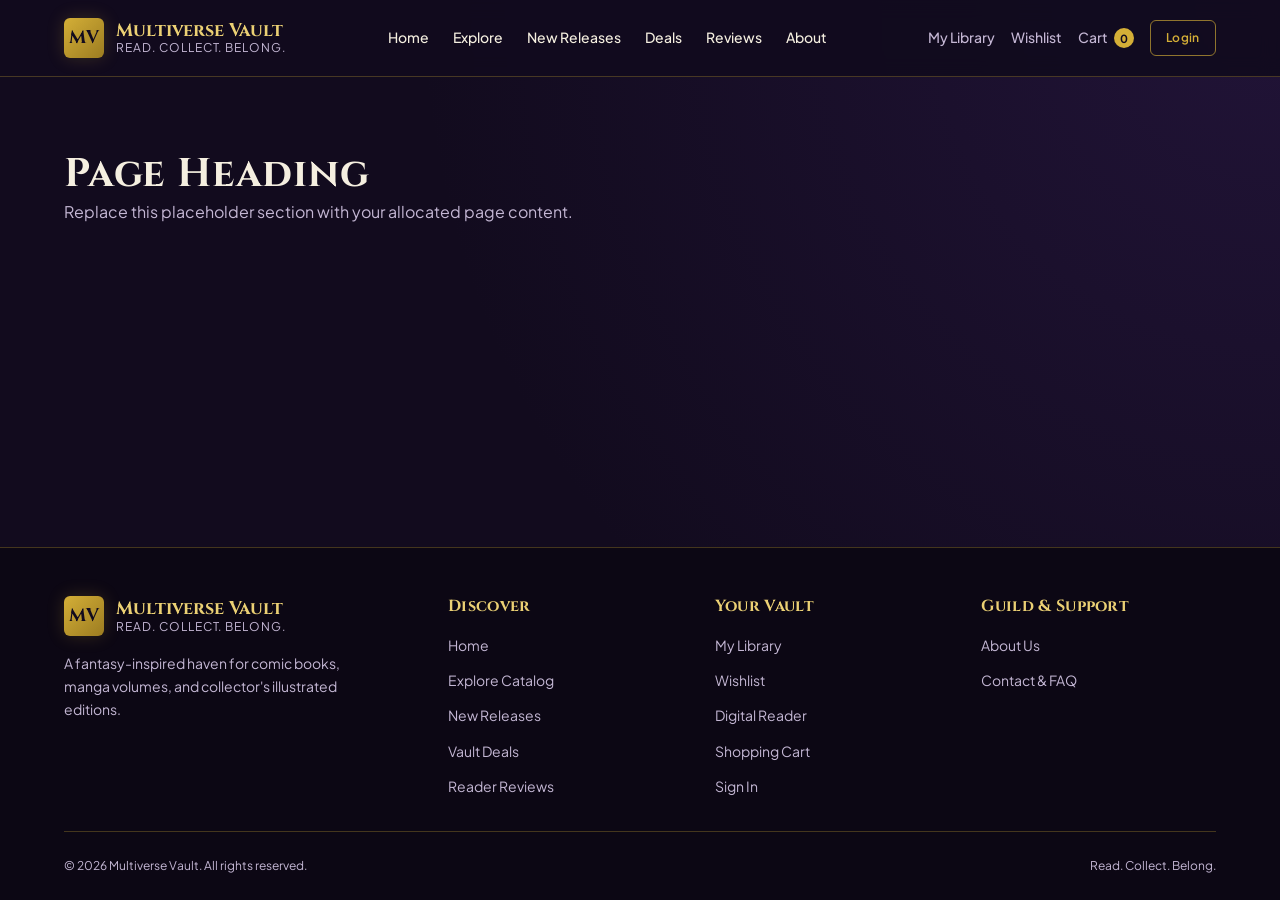
==== docs/template-page.html @ 358e0570 "Set up shared website foundation and design system" ====
<!DOCTYPE html>
<html lang="en">
<head>
  <meta charset="UTF-8">
  <meta name="viewport" content="width=device-width, initial-scale=1.0">
  <!-- STEP 1: Update the page title below -->
  <title>Page Title | Multiverse Vault</title>

  <!-- Google Fonts (Cinzel + Plus Jakarta Sans) -->
  <link rel="preconnect" href="https://fonts.googleapis.com">
  <link rel="preconnect" href="https://fonts.gstatic.com" crossorigin>
  <link href="https://fonts.googleapis.com/css2?family=Cinzel:wght@600;700&family=Plus+Jakarta+Sans:wght@400;500;600;700&display=swap" rel="stylesheet">

  <!-- Shared Stylesheets (Subpage Relative Paths: ../) -->
  <link rel="stylesheet" href="../css/style.css">
  <link rel="stylesheet" href="../css/responsive.css">
</head>
<body>
  <!-- ==================== SHARED HEADER (SUBPAGE) ==================== -->
  <header class="site-header">
    <div class="mv-container navbar">
      <a href="../index.html" class="brand">
        <span class="brand-mark" aria-hidden="true">MV</span>
        <span class="brand-text">
          <span class="brand-name">Multiverse Vault</span>
          <span class="brand-tagline">Read. Collect. Belong.</span>
        </span>
      </a>

      <button
        type="button"
        id="nav-toggle"
        class="nav-toggle"
        aria-label="Toggle navigation menu"
        aria-expanded="false"
        aria-controls="nav-menu"
      >
        <span class="nav-toggle-bar"></span>
        <span class="nav-toggle-bar"></span>
        <span class="nav-toggle-bar"></span>
      </button>

      <nav id="nav-menu" class="nav-menu" aria-label="Primary Navigation">
        <ul class="nav-links">
          <li><a href="../index.html" class="nav-link">Home</a></li>
          <li><a href="explore.html" class="nav-link">Explore</a></li>
          <li><a href="new-releases.html" class="nav-link">New Releases</a></li>
          <li><a href="deals.html" class="nav-link">Deals</a></li>
          <li><a href="reviews.html" class="nav-link">Reviews</a></li>
          <li><a href="about.html" class="nav-link">About</a></li>
        </ul>

        <div class="nav-actions">
          <a href="my-library.html" class="nav-action-link">My Library</a>
          <a href="wishlist.html" class="nav-action-link">Wishlist</a>
          <a href="cart.html" class="nav-action-link">
            Cart <span id="nav-cart-count" class="cart-count">0</span>
          </a>
          <a href="login.html" class="btn btn-outline btn-sm">Login</a>
        </div>
      </nav>
    </div>
  </header>

  <!-- ==================== PAGE CONTENT ==================== -->
  <main>
    <section class="mv-section">
      <div class="mv-container">
        <!-- STEP 2: Build your allocated page content here -->
        <h1>Page Heading</h1>
        <p>Replace this placeholder section with your allocated page content.</p>
      </div>
    </section>
  </main>

  <!-- ==================== SHARED FOOTER (SUBPAGE) ==================== -->
  <footer class="site-footer">
    <div class="mv-container">
      <div class="footer-grid">
        <div class="footer-brand">
          <a href="../index.html" class="brand">
            <span class="brand-mark" aria-hidden="true">MV</span>
            <span class="brand-text">
              <span class="brand-name">Multiverse Vault</span>
              <span class="brand-tagline">Read. Collect. Belong.</span>
            </span>
          </a>
          <p>
            A fantasy-inspired haven for comic books, manga volumes, and collector's illustrated editions.
          </p>
        </div>

        <div>
          <h3 class="footer-heading">Discover</h3>
          <ul class="footer-links">
            <li><a href="../index.html">Home</a></li>
            <li><a href="explore.html">Explore Catalog</a></li>
            <li><a href="new-releases.html">New Releases</a></li>
            <li><a href="deals.html">Vault Deals</a></li>
            <li><a href="reviews.html">Reader Reviews</a></li>
          </ul>
        </div>

        <div>
          <h3 class="footer-heading">Your Vault</h3>
          <ul class="footer-links">
            <li><a href="my-library.html">My Library</a></li>
            <li><a href="wishlist.html">Wishlist</a></li>
            <li><a href="reader.html">Digital Reader</a></li>
            <li><a href="cart.html">Shopping Cart</a></li>
            <li><a href="login.html">Sign In</a></li>
          </ul>
        </div>

        <div>
          <h3 class="footer-heading">Guild &amp; Support</h3>
          <ul class="footer-links">
            <li><a href="about.html">About Us</a></li>
            <li><a href="contact.html">Contact &amp; FAQ</a></li>
          </ul>
        </div>
      </div>

      <div class="footer-bottom">
        <span>&copy; <span id="footer-year">2026</span> Multiverse Vault. All rights reserved.</span>
        <span>Read. Collect. Belong.</span>
      </div>
    </div>
  </footer>

  <!-- Shared Script (Subpage Relative Path: ../) -->
  <script src="../js/main.js"></script>
</body>
</html>
---- css/style.css ----
/* ==========================================================================
   Multiverse Vault — Shared Stylesheet
   Tagline: Read. Collect. Belong.
   Theme: Fantasy-inspired comic, manga & illustrated bookstore
   ========================================================================== */

/* --------------------------------------------------------------------------
   1. Design Variables (:root)
   -------------------------------------------------------------------------- */
:root {
  /* Backgrounds (Dark Purple Palette) */
  --bg-vault: #120b1e;
  --bg-surface: #1b112c;
  --bg-elevated: #25183c;
  --bg-header: rgba(18, 11, 30, 0.94);

  /* Accents (Antique Gold) */
  --gold-primary: #d4af37;
  --gold-light: #ebd074;
  --gold-dark: #9c7c21;
  --border-gold: rgba(212, 175, 55, 0.28);
  --border-gold-strong: rgba(212, 175, 55, 0.65);

  /* Text (Warm Cream & Muted Lavender) */
  --text-cream: #f5efe0;
  --text-muted: #c4b7d4;
  --text-dark: #120b1e;

  /* Status Colors */
  --success: #3fa370;
  --warning: #e09f3e;
  --danger: #d9534f;

  /* Typography */
  --font-heading: 'Cinzel', Georgia, 'Times New Roman', serif;
  --font-body: 'Plus Jakarta Sans', 'Segoe UI', system-ui, -apple-system, sans-serif;

  /* Type Scale */
  --fs-xs: 0.75rem;
  --fs-sm: 0.875rem;
  --fs-base: 1rem;
  --fs-lg: 1.125rem;
  --fs-xl: 1.375rem;
  --fs-2xl: 1.875rem;
  --fs-3xl: 2.5rem;

  /* Spacing & Layout */
  --container-max: 1200px;
  --header-height: 76px;
  --space-1: 0.5rem;
  --space-2: 1rem;
  --space-3: 1.5rem;
  --space-4: 2rem;
  --space-5: 3rem;
  --space-6: 4.5rem;

  /* Borders, Radius & Shadows */
  --radius-sm: 6px;
  --radius-md: 10px;
  --radius-lg: 16px;
  --radius-pill: 999px;
  --shadow-card: 0 10px 28px rgba(5, 2, 12, 0.45);
  --shadow-gold: 0 0 18px rgba(212, 175, 55, 0.2);
  --transition: 0.25s ease;
}

/* --------------------------------------------------------------------------
   2. Base Reset & Typography
   -------------------------------------------------------------------------- */
*,
*::before,
*::after {
  box-sizing: border-box;
  margin: 0;
  padding: 0;
}

html {
  scroll-behavior: smooth;
}

body {
  min-height: 100vh;
  display: flex;
  flex-direction: column;
  background-color: var(--bg-vault);
  background-image: radial-gradient(circle at top right, rgba(61, 35, 102, 0.35), transparent 55%);
  color: var(--text-cream);
  font-family: var(--font-body);
  font-size: var(--fs-base);
  line-height: 1.65;
  -webkit-font-smoothing: antialiased;
}

main {
  flex: 1;
}

img {
  display: block;
  max-width: 100%;
  height: auto;
}

a {
  color: inherit;
  text-decoration: none;
  transition: color var(--transition), background-color var(--transition), border-color var(--transition);
}

ul,
ol {
  list-style: none;
}

button,
input,
select,
textarea {
  font: inherit;
  color: inherit;
}

button {
  cursor: pointer;
  background: none;
  border: none;
}

:focus-visible {
  outline: 2px solid var(--gold-primary);
  outline-offset: 3px;
}

h1,
h2,
h3,
h4 {
  font-family: var(--font-heading);
  color: var(--text-cream);
  font-weight: 700;
  line-height: 1.25;
  letter-spacing: 0.02em;
}

h1 { font-size: var(--fs-3xl); }
h2 { font-size: var(--fs-2xl); }
h3 { font-size: var(--fs-xl); }
h4 { font-size: var(--fs-lg); }

p {
  color: var(--text-muted);
}

.text-gold { color: var(--gold-primary); }
.text-cream { color: var(--text-cream); }
.text-muted { color: var(--text-muted); }

/* --------------------------------------------------------------------------
   3. Layout Helpers & Reusable Grids
   -------------------------------------------------------------------------- */
.mv-container {
  width: 100%;
  max-width: var(--container-max);
  margin: 0 auto;
  padding: 0 var(--space-3);
}

.mv-section {
  padding: var(--space-6) 0;
}

.mv-section-header {
  margin-bottom: var(--space-4);
}

.mv-section-header p {
  margin-top: var(--space-1);
  max-width: 620px;
}

.mv-grid-2,
.mv-grid-3,
.mv-grid-4 {
  display: grid;
  gap: var(--space-3);
}

.mv-grid-2 { grid-template-columns: repeat(2, minmax(0, 1fr)); }
.mv-grid-3 { grid-template-columns: repeat(3, minmax(0, 1fr)); }
.mv-grid-4 { grid-template-columns: repeat(4, minmax(0, 1fr)); }

.mv-divider {
  height: 1px;
  background: linear-gradient(90deg, transparent, var(--border-gold-strong), transparent);
  border: none;
  margin: var(--space-4) 0;
}

/* --------------------------------------------------------------------------
   4. Buttons, Cards, Badges & Form Controls
   -------------------------------------------------------------------------- */
.btn {
  display: inline-flex;
  align-items: center;
  justify-content: center;
  gap: 0.5rem;
  padding: 0.7rem 1.4rem;
  border-radius: var(--radius-sm);
  font-weight: 600;
  font-size: var(--fs-sm);
  letter-spacing: 0.03em;
  border: 1px solid transparent;
  transition: transform var(--transition), background-color var(--transition), border-color var(--transition), box-shadow var(--transition), color var(--transition);
}

.btn:hover {
  transform: translateY(-2px);
}

.btn-gold {
  background-color: var(--gold-primary);
  color: var(--text-dark);
  border-color: var(--gold-primary);
}

.btn-gold:hover {
  background-color: var(--gold-light);
  border-color: var(--gold-light);
  box-shadow: var(--shadow-gold);
}

.btn-outline {
  background-color: transparent;
  color: var(--gold-primary);
  border-color: var(--border-gold-strong);
}

.btn-outline:hover {
  background-color: rgba(212, 175, 55, 0.12);
  border-color: var(--gold-light);
  color: var(--gold-light);
}

.btn-ghost {
  background-color: var(--bg-elevated);
  color: var(--text-cream);
  border-color: var(--border-gold);
}

.btn-ghost:hover {
  border-color: var(--gold-primary);
  color: var(--gold-light);
}

.btn-sm {
  padding: 0.45rem 0.95rem;
  font-size: var(--fs-xs);
}

.btn-lg {
  padding: 0.9rem 1.85rem;
  font-size: var(--fs-base);
}

/* Shared Card Container */
.mv-card {
  background-color: var(--bg-surface);
  border: 1px solid var(--border-gold);
  border-radius: var(--radius-md);
  overflow: hidden;
  box-shadow: var(--shadow-card);
  transition: transform var(--transition), border-color var(--transition), box-shadow var(--transition);
}

.mv-card:hover {
  transform: translateY(-4px);
  border-color: var(--border-gold-strong);
  box-shadow: var(--shadow-card), var(--shadow-gold);
}

.mv-card-body {
  padding: var(--space-3);
}

.mv-card-title {
  font-size: var(--fs-lg);
  margin-bottom: 0.35rem;
}

.mv-card-meta {
  font-size: var(--fs-sm);
  color: var(--text-muted);
}

/* Badges */
.mv-badge {
  display: inline-block;
  padding: 0.25rem 0.65rem;
  border-radius: var(--radius-pill);
  font-size: var(--fs-xs);
  font-weight: 600;
  letter-spacing: 0.04em;
  text-transform: uppercase;
}

.mv-badge-gold {
  background-color: rgba(212, 175, 55, 0.15);
  color: var(--gold-light);
  border: 1px solid var(--border-gold-strong);
}

.mv-badge-deal {
  background-color: rgba(217, 83, 79, 0.2);
  color: #ff9a96;
  border: 1px solid rgba(217, 83, 79, 0.5);
}

/* Shared Form Controls */
.mv-form-group {
  display: flex;
  flex-direction: column;
  gap: 0.45rem;
  margin-bottom: var(--space-2);
}

.mv-label {
  font-size: var(--fs-sm);
  font-weight: 600;
  color: var(--text-cream);
}

.mv-input,
.mv-select,
.mv-textarea {
  width: 100%;
  padding: 0.7rem 0.9rem;
  background-color: var(--bg-vault);
  border: 1px solid var(--border-gold);
  border-radius: var(--radius-sm);
  color: var(--text-cream);
  transition: border-color var(--transition), box-shadow var(--transition);
}

.mv-input::placeholder,
.mv-textarea::placeholder {
  color: rgba(196, 183, 212, 0.55);
}

.mv-input:focus,
.mv-select:focus,
.mv-textarea:focus {
  outline: none;
  border-color: var(--gold-primary);
  box-shadow: 0 0 0 3px rgba(212, 175, 55, 0.15);
}

/* --------------------------------------------------------------------------
   5. Shared Header & Navigation
   -------------------------------------------------------------------------- */
.site-header {
  position: sticky;
  top: 0;
  z-index: 1000;
  background-color: var(--bg-header);
  backdrop-filter: blur(10px);
  border-bottom: 1px solid var(--border-gold);
}

.navbar {
  display: flex;
  align-items: center;
  justify-content: space-between;
  gap: var(--space-3);
  min-height: var(--header-height);
}

.brand {
  display: inline-flex;
  align-items: center;
  gap: 0.75rem;
  flex-shrink: 0;
}

.brand-mark {
  display: inline-flex;
  align-items: center;
  justify-content: center;
  width: 40px;
  height: 40px;
  border-radius: var(--radius-sm);
  background: linear-gradient(135deg, var(--gold-primary), var(--gold-dark));
  color: var(--text-dark);
  font-family: var(--font-heading);
  font-weight: 700;
  font-size: var(--fs-lg);
  box-shadow: var(--shadow-gold);
}

.brand-text {
  display: flex;
  flex-direction: column;
  line-height: 1.15;
}

.brand-name {
  font-family: var(--font-heading);
  font-size: var(--fs-lg);
  font-weight: 700;
  color: var(--gold-light);
}

.brand-tagline {
  font-size: var(--fs-xs);
  color: var(--text-muted);
  letter-spacing: 0.08em;
  text-transform: uppercase;
}

.nav-toggle {
  display: none;
  flex-direction: column;
  justify-content: center;
  gap: 5px;
  width: 42px;
  height: 42px;
  padding: 8px;
  border: 1px solid var(--border-gold);
  border-radius: var(--radius-sm);
}

.nav-toggle-bar {
  display: block;
  width: 100%;
  height: 2px;
  background-color: var(--gold-primary);
  border-radius: 2px;
}

.nav-menu {
  display: flex;
  align-items: center;
  justify-content: space-between;
  flex: 1;
  gap: var(--space-3);
}

.nav-links {
  display: flex;
  align-items: center;
  gap: var(--space-3);
  margin: 0 auto;
}

.nav-link {
  position: relative;
  font-size: var(--fs-sm);
  font-weight: 500;
  color: var(--text-cream);
  padding: 0.4rem 0;
}

.nav-link::after {
  content: '';
  position: absolute;
  left: 0;
  bottom: 0;
  width: 0;
  height: 2px;
  background-color: var(--gold-primary);
  transition: width var(--transition);
}

.nav-link:hover,
.nav-link.active {
  color: var(--gold-light);
}

.nav-link:hover::after,
.nav-link.active::after {
  width: 100%;
}

.nav-actions {
  display: flex;
  align-items: center;
  gap: var(--space-2);
  flex-shrink: 0;
}

.nav-action-link {
  display: inline-flex;
  align-items: center;
  gap: 0.35rem;
  font-size: var(--fs-sm);
  font-weight: 500;
  color: var(--text-muted);
}

.nav-action-link:hover,
.nav-action-link.active {
  color: var(--gold-light);
}

.cart-count {
  display: inline-flex;
  align-items: center;
  justify-content: center;
  min-width: 20px;
  height: 20px;
  padding: 0 5px;
  border-radius: var(--radius-pill);
  background-color: var(--gold-primary);
  color: var(--text-dark);
  font-size: 0.7rem;
  font-weight: 700;
}

/* --------------------------------------------------------------------------
   6. Shared Footer
   -------------------------------------------------------------------------- */
.site-footer {
  background-color: #0c0714;
  border-top: 1px solid var(--border-gold);
  padding: var(--space-5) 0 var(--space-3);
  margin-top: auto;
}

.footer-grid {
  display: grid;
  grid-template-columns: 1.5fr 1fr 1fr 1fr;
  gap: var(--space-4);
  margin-bottom: var(--space-4);
}

.footer-brand p {
  margin-top: var(--space-2);
  font-size: var(--fs-sm);
  max-width: 300px;
}

.footer-heading {
  font-family: var(--font-heading);
  font-size: var(--fs-base);
  color: var(--gold-light);
  margin-bottom: var(--space-2);
}

.footer-links {
  display: flex;
  flex-direction: column;
  gap: 0.55rem;
}

.footer-links a {
  font-size: var(--fs-sm);
  color: var(--text-muted);
}

.footer-links a:hover {
  color: var(--gold-light);
}

.footer-bottom {
  display: flex;
  align-items: center;
  justify-content: space-between;
  flex-wrap: wrap;
  gap: var(--space-2);
  padding-top: var(--space-3);
  border-top: 1px solid var(--border-gold);
  font-size: var(--fs-xs);
  color: var(--text-muted);
}
---- css/responsive.css ----
/* ==========================================================================
   Multiverse Vault — Responsive Stylesheet
   Breakpoints: Tablet (<= 1024px), Mobile (<= 768px), Small (<= 480px)
   ========================================================================== */

/* --------------------------------------------------------------------------
   1. Tablet (<= 1024px)
   -------------------------------------------------------------------------- */
@media (max-width: 1024px) {
  :root {
    --fs-3xl: 2.1rem;
    --fs-2xl: 1.6rem;
    --space-6: 3.5rem;
  }

  .mv-grid-4 {
    grid-template-columns: repeat(2, minmax(0, 1fr));
  }

  .mv-grid-3 {
    grid-template-columns: repeat(2, minmax(0, 1fr));
  }

  .nav-links {
    gap: var(--space-2);
  }

  .footer-grid {
    grid-template-columns: repeat(2, minmax(0, 1fr));
  }
}

/* --------------------------------------------------------------------------
   2. Mobile Navigation & Single-Column Layout (<= 768px)
   -------------------------------------------------------------------------- */
@media (max-width: 768px) {
  :root {
    --fs-3xl: 1.75rem;
    --fs-2xl: 1.4rem;
    --space-6: 2.75rem;
  }

  .navbar {
    position: relative;
  }

  .nav-toggle {
    display: inline-flex;
  }

  .nav-menu {
    display: none;
    position: absolute;
    top: 100%;
    left: 0;
    right: 0;
    flex-direction: column;
    align-items: stretch;
    gap: var(--space-2);
    padding: var(--space-3);
    background-color: var(--bg-surface);
    border-top: 1px solid var(--border-gold);
    border-bottom: 1px solid var(--border-gold-strong);
    box-shadow: var(--shadow-card);
  }

  .nav-menu.is-open {
    display: flex;
  }

  .nav-links {
    flex-direction: column;
    align-items: flex-start;
    gap: 0.75rem;
    margin: 0;
    width: 100%;
  }

  .nav-link {
    width: 100%;
    padding: 0.35rem 0;
  }

  .nav-actions {
    flex-wrap: wrap;
    padding-top: var(--space-2);
    border-top: 1px solid var(--border-gold);
  }

  .mv-grid-2,
  .mv-grid-3,
  .mv-grid-4 {
    grid-template-columns: 1fr;
  }

  .footer-bottom {
    flex-direction: column;
    align-items: flex-start;
  }
}

/* --------------------------------------------------------------------------
   3. Small Mobile (<= 480px)
   -------------------------------------------------------------------------- */
@media (max-width: 480px) {
  .mv-container {
    padding: 0 var(--space-2);
  }

  .brand-tagline {
    display: none;
  }

  .footer-grid {
    grid-template-columns: 1fr;
  }

  .btn-block-mobile {
    width: 100%;
  }
}
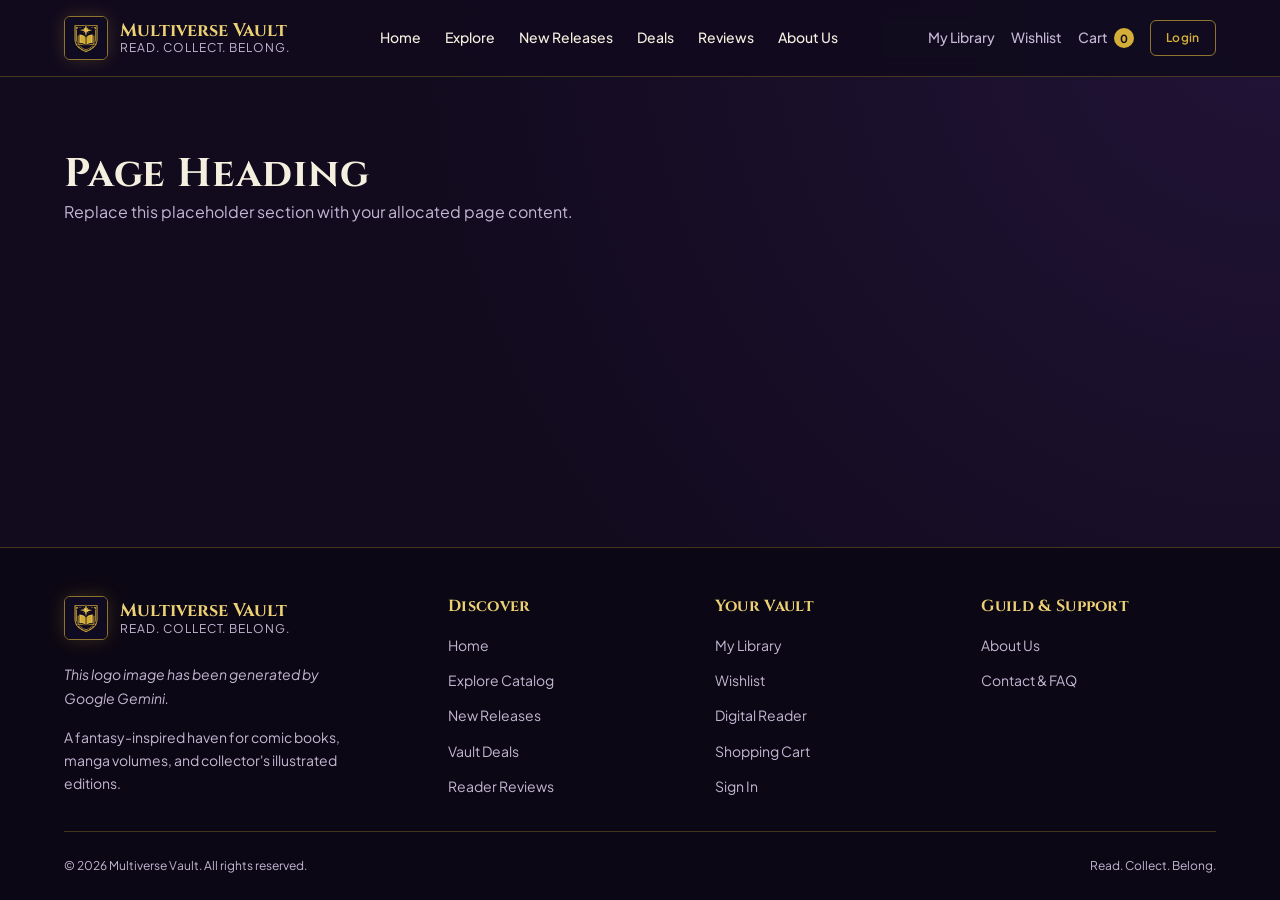
==== commit bcbc7ea4: "added logo in images folder" ====
--- a/docs/template-page.html
+++ b/docs/template-page.html
@@ -5,6 +5,7 @@
   <meta name="viewport" content="width=device-width, initial-scale=1.0">
   <!-- STEP 1: Update the page title below -->
   <title>Page Title | Multiverse Vault</title>
+  <link rel="icon" type="image/jpeg" href="../images/logo.jpg">
 
   <!-- Google Fonts (Cinzel + Plus Jakarta Sans) -->
   <link rel="preconnect" href="https://fonts.googleapis.com">
@@ -20,7 +21,7 @@
   <header class="site-header">
     <div class="mv-container navbar">
       <a href="../index.html" class="brand">
-        <span class="brand-mark" aria-hidden="true">MV</span>
+        <img src="../images/logo.jpg" alt="Multiverse Vault Logo" class="brand-logo" title="This image has been generated by Google Gemini.">
         <span class="brand-text">
           <span class="brand-name">Multiverse Vault</span>
           <span class="brand-tagline">Read. Collect. Belong.</span>
@@ -47,7 +48,7 @@
           <li><a href="new-releases.html" class="nav-link">New Releases</a></li>
           <li><a href="deals.html" class="nav-link">Deals</a></li>
           <li><a href="reviews.html" class="nav-link">Reviews</a></li>
-          <li><a href="about.html" class="nav-link">About</a></li>
+          <li><a href="about.html" class="nav-link">About Us</a></li>
         </ul>
 
         <div class="nav-actions">
@@ -79,12 +80,13 @@
       <div class="footer-grid">
         <div class="footer-brand">
           <a href="../index.html" class="brand">
-            <span class="brand-mark" aria-hidden="true">MV</span>
+            <img src="../images/logo.jpg" alt="Multiverse Vault Logo" class="brand-logo">
             <span class="brand-text">
               <span class="brand-name">Multiverse Vault</span>
               <span class="brand-tagline">Read. Collect. Belong.</span>
             </span>
           </a>
+          <p class="brand-ai-credit">This logo image has been generated by Google Gemini.</p>
           <p>
             A fantasy-inspired haven for comic books, manga volumes, and collector's illustrated editions.
           </p>
--- a/css/style.css
+++ b/css/style.css
@@ -382,6 +382,16 @@
   flex-shrink: 0;
 }
 
+.brand-logo {
+  width: 44px;
+  height: 44px;
+  object-fit: cover;
+  border-radius: var(--radius-sm);
+  border: 1px solid var(--border-gold-strong);
+  box-shadow: var(--shadow-gold);
+  flex-shrink: 0;
+}
+
 .brand-mark {
   display: inline-flex;
   align-items: center;
@@ -397,6 +407,13 @@
   box-shadow: var(--shadow-gold);
 }
 
+.brand-ai-credit {
+  margin-top: 0.5rem;
+  font-size: var(--fs-xs);
+  color: var(--text-muted);
+  font-style: italic;
+}
+
 .brand-text {
   display: flex;
   flex-direction: column;
